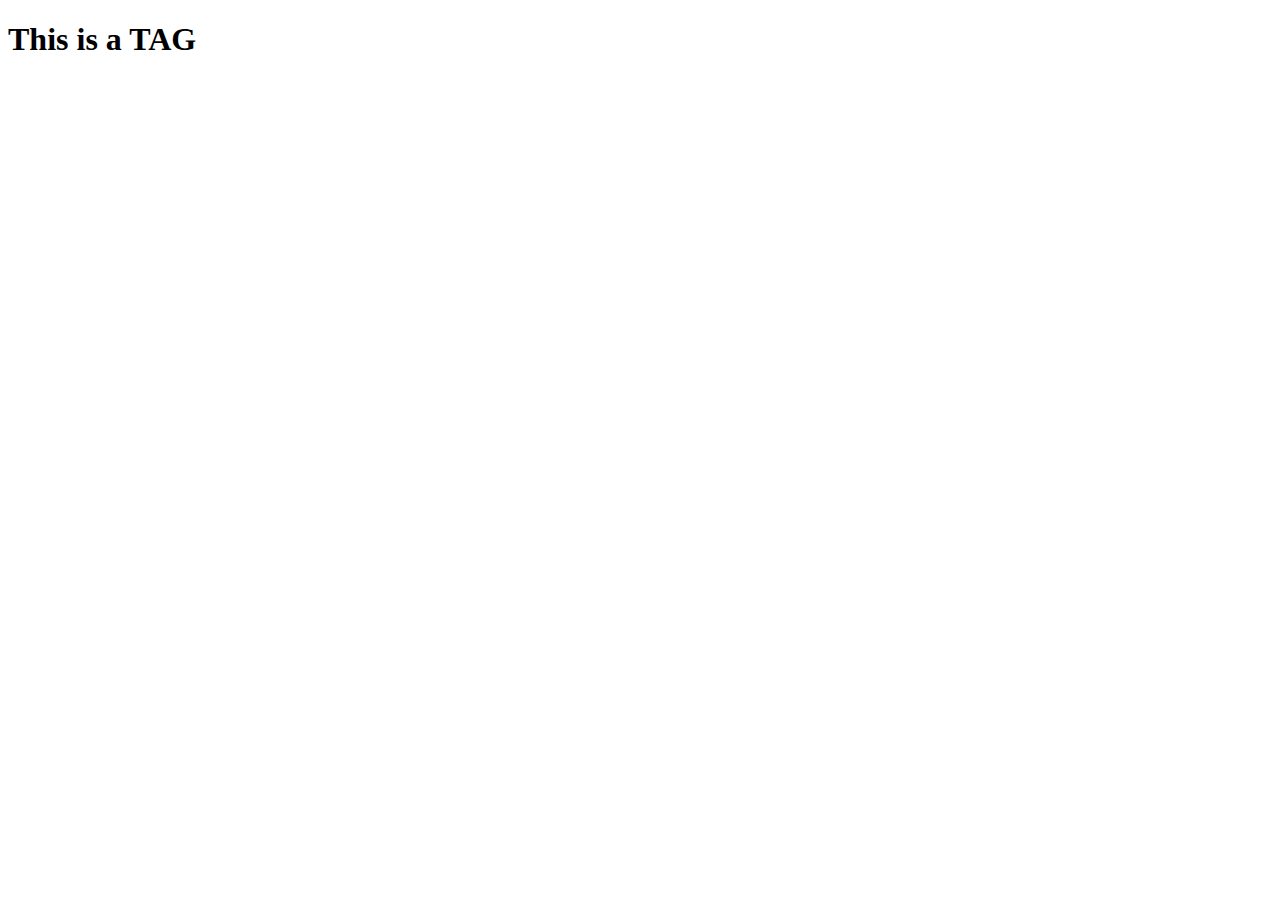
==== index.html @ 3cee0636 "TAG" ====
<!DOCTYPE html>
<html lang="en">
<head>
    <meta charset="UTF-8">
    <title>Course HTML CSS</title>
</head>
<body>
                        <!--CONTENT-->
    <!--startTAG--><h1>This is a TAG</h1><!--endTAG-->
</body>
</html>
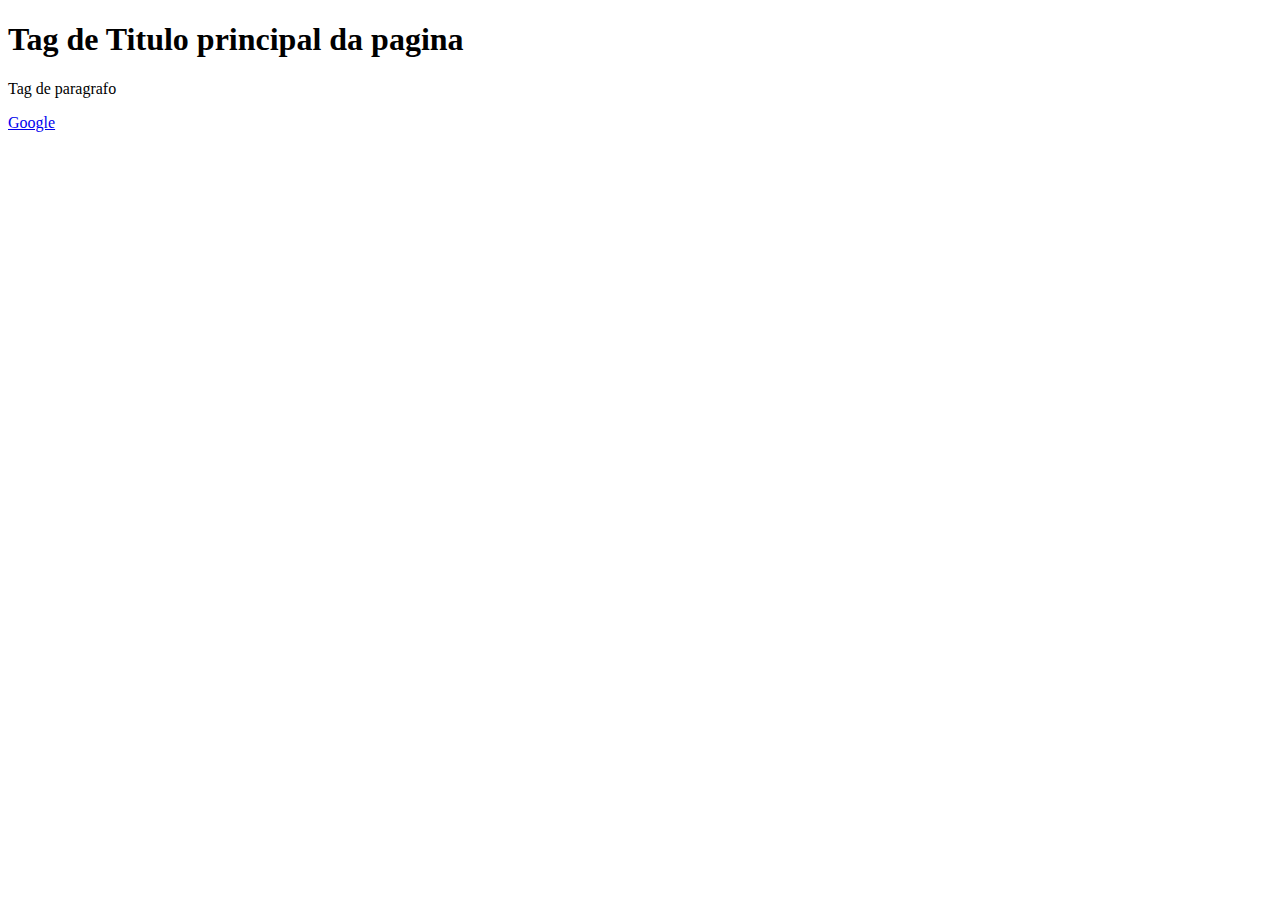
==== commit 4f3a797d: "more about TAG" ====
--- a/index.html
+++ b/index.html
@@ -3,9 +3,19 @@
 <head>
     <meta charset="UTF-8">
     <title>Course HTML CSS</title>
+    <link rel="stylesheet" href="/style.css">
 </head>
 <body>
-                        <!--CONTENT-->
-    <!--startTAG--><h1>This is a TAG</h1><!--endTAG-->
+  <!--TAG
+      - para inserir conteudo (image,texto,video)
+      - sematica dar sentido aos conteudos
+      - interação com CSS e JAVASCRIPT
+  -->
+  <h1>Tag de Titulo principal da pagina</h1>
+
+  <p>Tag de paragrafo</p>
+
+  <a href="http://www.google.com"
+      target="_blank">Google</a>
 </body>
 </html>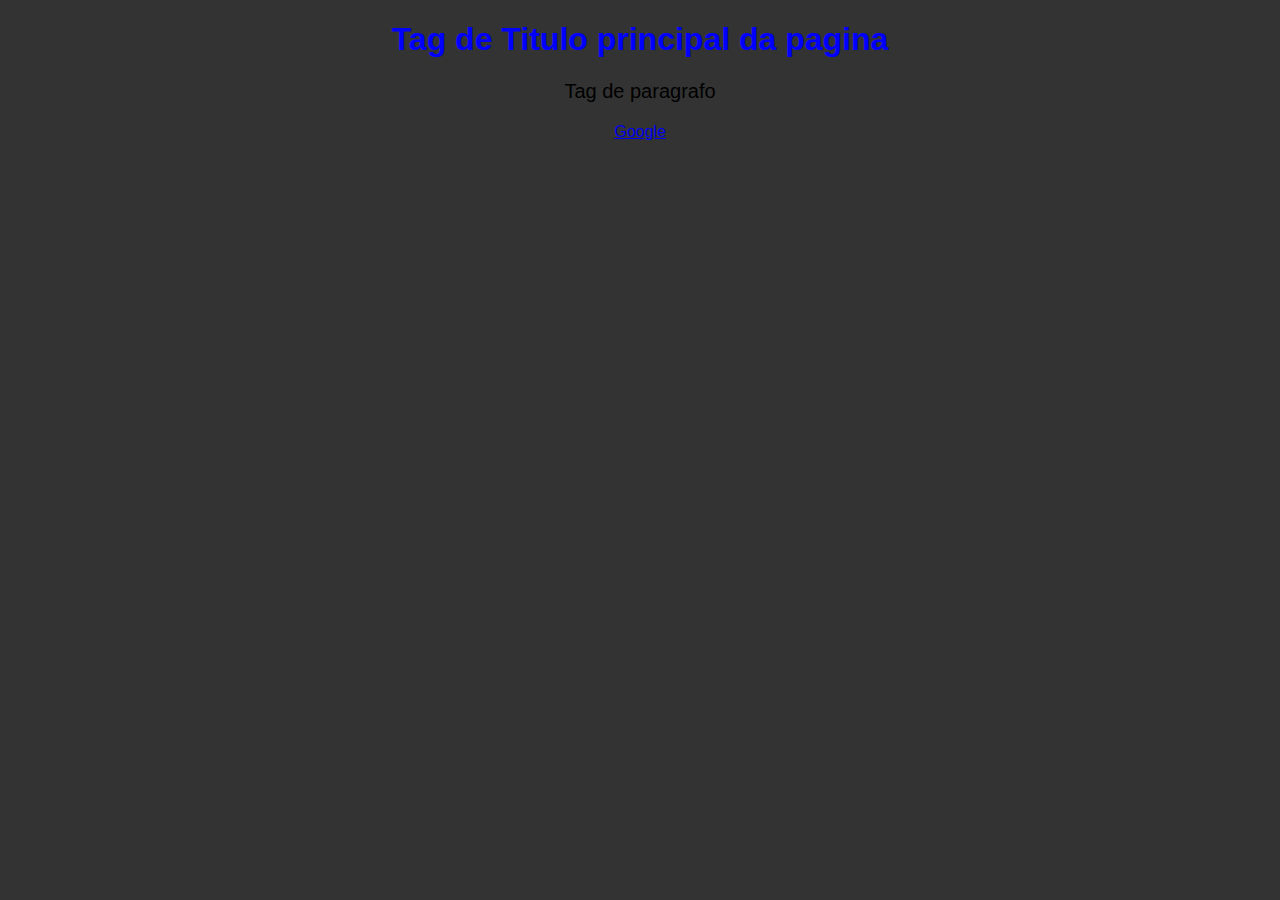
==== commit 4f2fc3d6: "iniando com CSS" ====
--- a/index.html
+++ b/index.html
@@ -12,9 +12,7 @@
       - interação com CSS e JAVASCRIPT
   -->
   <h1>Tag de Titulo principal da pagina</h1>
-
   <p>Tag de paragrafo</p>
-
   <a href="http://www.google.com"
       target="_blank">Google</a>
 </body>
--- a/style.css
+++ b/style.css
@@ -0,0 +1,30 @@
+body{
+    background-color: rgba(0, 0, 0, .8);
+    font-family: arial;
+    text-align: center;
+    width: 650px;
+    margin: auto;
+}
+.container{
+    background-color: white;
+    padding: 8px;
+    border-radius: 2rem;
+}
+
+h1{
+    color: blue;
+}
+
+p{
+    font-size: 20px;
+}
+
+button{
+    font-size: 1.3rem;
+    padding: 5px;
+    color: blue;
+    border-radius: 2rem;
+    background-color: red;
+    color: white;
+    font-weight: bold;
+}